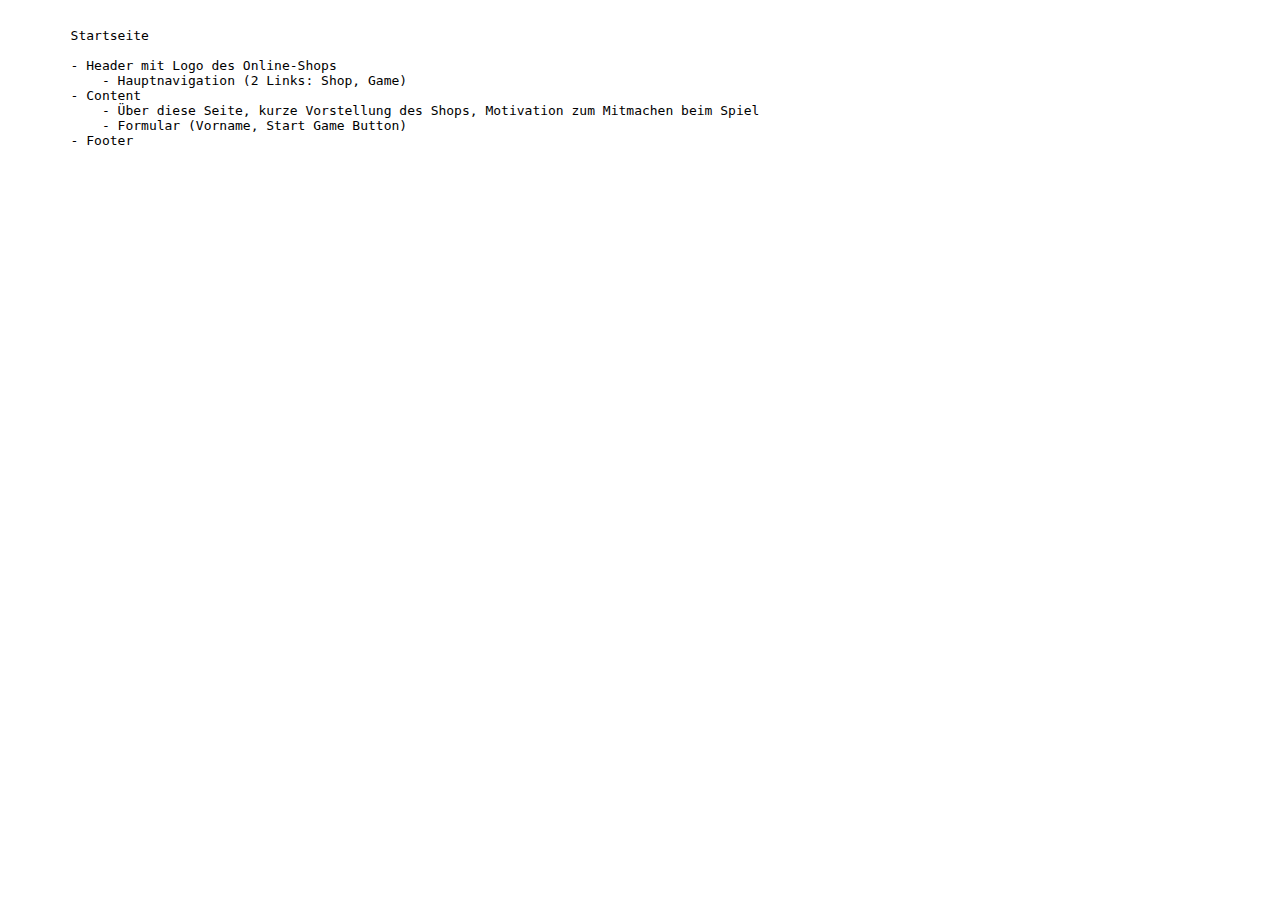
==== index.html @ 3bdd75a6 "Update index.html" ====
<!DOCTYPE html>
<html lang="en">

  <head>
    <meta charset="UTF-8">
    <meta name="viewport" content="width=device-width, initial-scale=1.0">
    <title>Online-Shop X</title>

  </head>

  <body>
    <pre> 
        Startseite 
        
        - Header mit Logo des Online-Shops 
            - Hauptnavigation (2 Links: Shop, Game)
        - Content 
            - Über diese Seite, kurze Vorstellung des Shops, Motivation zum Mitmachen beim Spiel
            - Formular (Vorname, Start Game Button) 
        - Footer
        
    </pre>         


  </body>

 
</html>
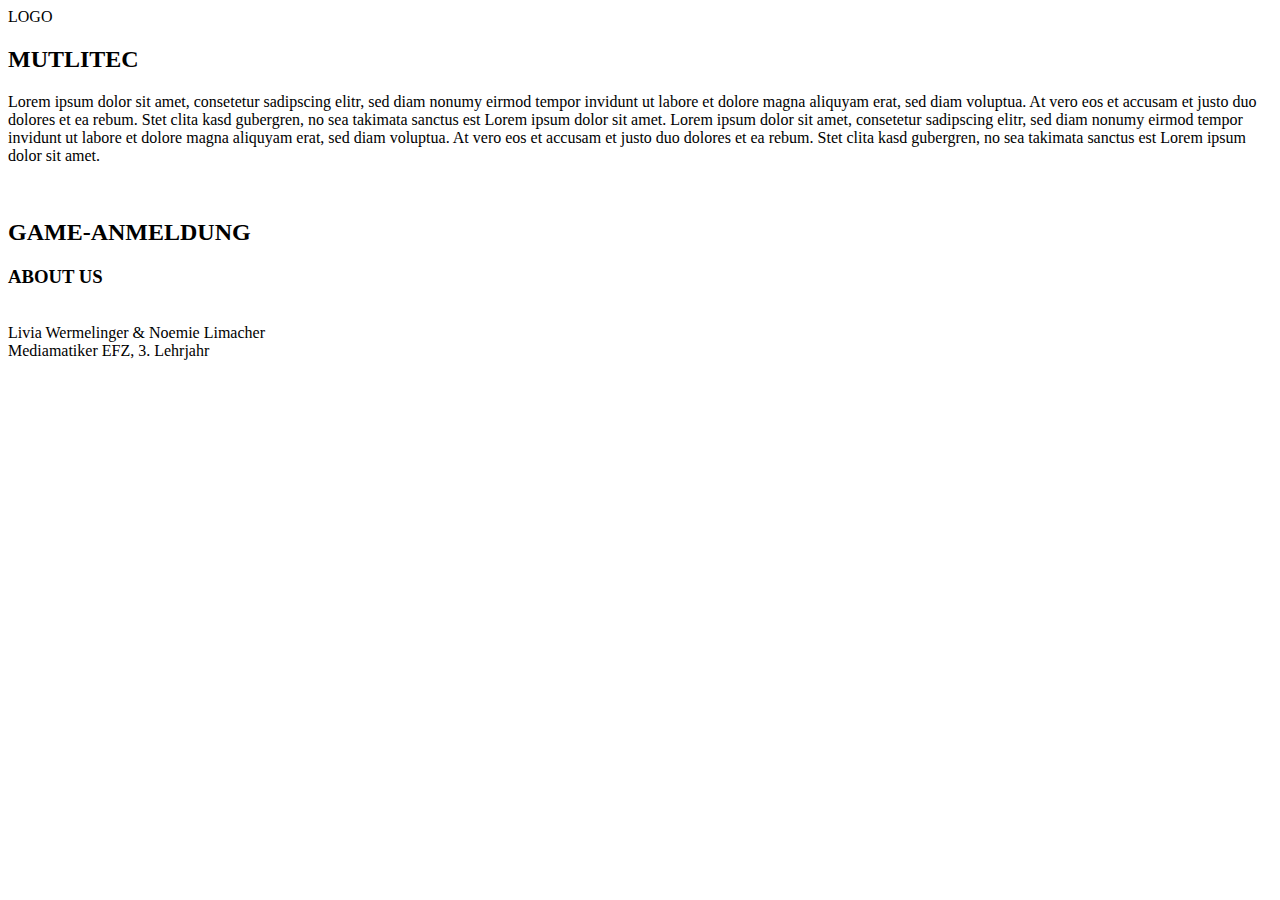
==== commit 4138d0f2: "Update index.html" ====
--- a/index.html
+++ b/index.html
@@ -1,32 +1,32 @@
-
 <!DOCTYPE html>
 <html lang="en">
 
-  <head>
-    <meta charset="UTF-8">
-    <meta name="viewport" content="width=device-width, initial-scale=1.0">
-    <title>Online-Shop X</title>
+<head>
+  <meta charset="UTF-8">
+  <meta name="viewport" content="width=device-width, initial-scale=1.0">
+  <title>Online-Shop Marketing Game - Start Page</title>
+  <link rel="stylesheet" href="assets/css/styles.css">
+</head>
 
-  </head>
+<body>
+  <div class="header">
+    LOGO
+  </div>
 
-  <body>
-    <pre> 
-        Startseite 
-        
-        - Header mit Logo des Online-Shops 
-            - Hauptnavigation (2 Links: Shop, Game)
-        - Content 
-            - Über diese Seite, kurze Vorstellung des Shops, Motivation zum Mitmachen beim Spiel
-            - Formular (Vorname, Start Game Button) 
-        - Footer
-        
-    </pre>         
+  <div class="content">
+  <h2>MUTLITEC</h2> 
+  <p>Lorem ipsum dolor sit amet, consetetur sadipscing elitr, sed diam nonumy eirmod tempor invidunt ut labore et dolore magna aliquyam erat, sed diam voluptua. At vero eos et accusam et justo duo dolores et ea rebum. Stet clita kasd gubergren, no sea takimata sanctus est Lorem ipsum dolor sit amet. Lorem ipsum dolor sit amet, consetetur sadipscing elitr, sed diam nonumy eirmod tempor invidunt ut labore et dolore magna aliquyam erat, sed diam voluptua. At vero eos et accusam et justo duo dolores et ea rebum. Stet clita kasd gubergren, no sea takimata sanctus est Lorem ipsum dolor sit amet.</p>
+  <br>
+  <h2>GAME-ANMELDUNG</h2> 
 
+</div>
 
-  </body>
+  <div class="footer">
+    <h3>ABOUT US</h3> <br>
+    Livia Wermelinger & Noemie Limacher <br>
+    Mediamatiker EFZ, 3. Lehrjahr
+  </div>
 
- 
+</body>
+
 </html>
-
-
- 
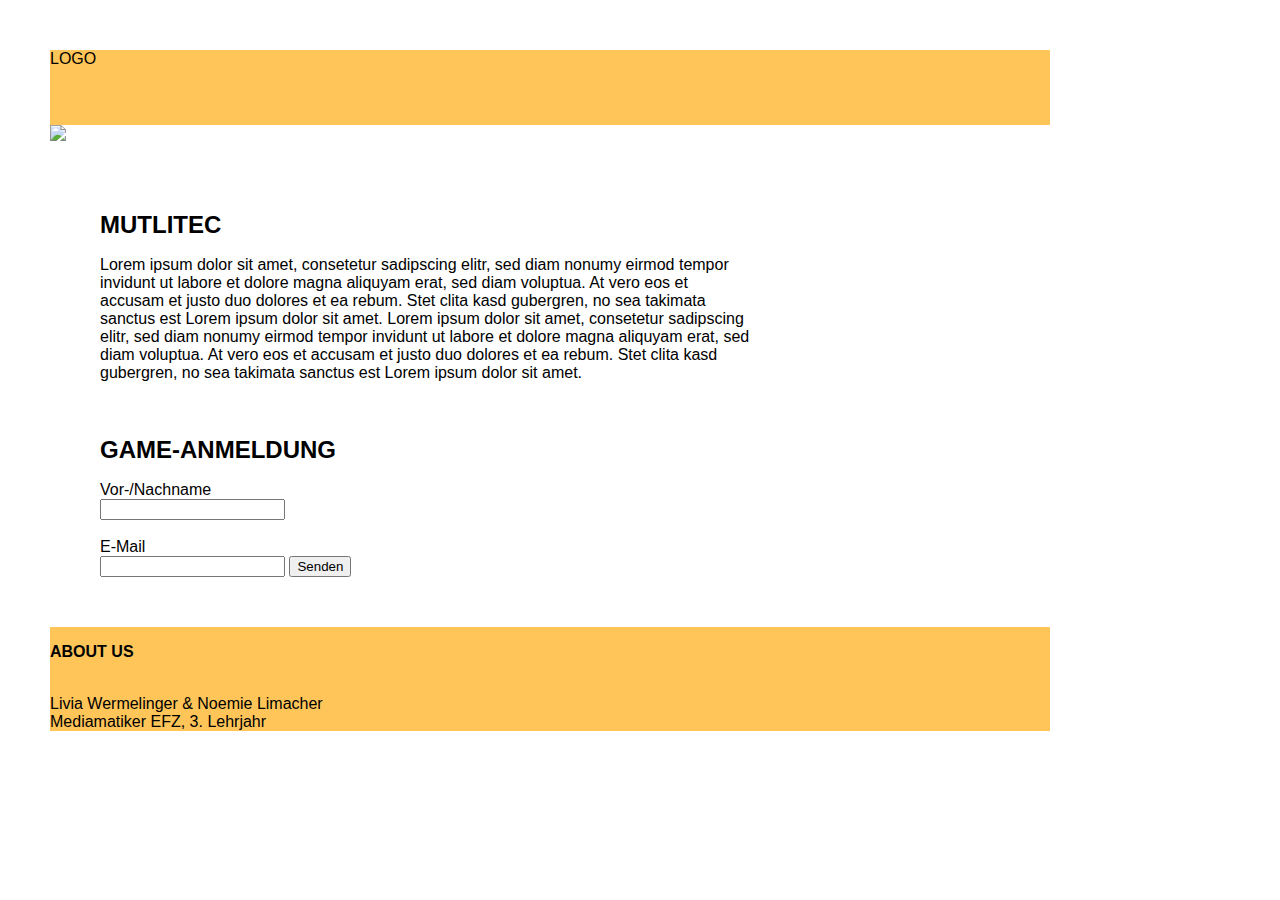
==== commit c47e8771: "Update index.html" ====
--- a/index.html
+++ b/index.html
@@ -13,11 +13,22 @@
     LOGO
   </div>
 
+  <img src="image/startseite.png">
+
   <div class="content">
   <h2>MUTLITEC</h2> 
   <p>Lorem ipsum dolor sit amet, consetetur sadipscing elitr, sed diam nonumy eirmod tempor invidunt ut labore et dolore magna aliquyam erat, sed diam voluptua. At vero eos et accusam et justo duo dolores et ea rebum. Stet clita kasd gubergren, no sea takimata sanctus est Lorem ipsum dolor sit amet. Lorem ipsum dolor sit amet, consetetur sadipscing elitr, sed diam nonumy eirmod tempor invidunt ut labore et dolore magna aliquyam erat, sed diam voluptua. At vero eos et accusam et justo duo dolores et ea rebum. Stet clita kasd gubergren, no sea takimata sanctus est Lorem ipsum dolor sit amet.</p>
   <br>
   <h2>GAME-ANMELDUNG</h2> 
+
+
+  <label>Vor-/Nachname</label><br>
+  <input id="name" type="text" name="name" required> <br><br>
+
+  <label>E-Mail</label><br>
+  <input id="email" type="text" name="name" required> 
+
+  <input id="submit" type="submit" value="Senden" class="button"><br>
 
 </div>
 
@@ -27,6 +38,9 @@
     Mediamatiker EFZ, 3. Lehrjahr
   </div>
 
+  <script src="assets/js/database-client.js"></script>
+  <script src="assets/js/form.js"></script>
+
 </body>
 
 </html>
--- a/assets/css/styles.css
+++ b/assets/css/styles.css
@@ -0,0 +1,49 @@
+
+body {
+  height: 100%;
+  width: 100%;
+  padding: 0;
+  margin: 0;
+}
+
+body {
+  display: flex;
+  flex-direction: column;
+  font-family: Helvetica, sans-serif;
+  margin: 50px;
+  max-width: 1000px;
+
+}
+
+.header {
+  background-color: rgb(255, 197, 89);
+  height: 75px;
+  display: grid;
+  grid-template-columns: 100px 1fr 100px;
+}
+
+.content {
+  flex: auto;
+  text-align: left;
+  margin: 50px;
+  max-width: 650px;
+  font-family: Helvetica, sans-serif;
+}
+
+
+.footer {
+  background-color: rgb(255, 197, 89);
+  height: auto;
+
+}
+
+h2 {
+  font-family: Helvetica, sans-serif;
+  height: 25px;
+}
+
+h3 {
+  font-family: Helvetica, sans-serif;
+  font-style: bold;
+  font-size: medium;
+}
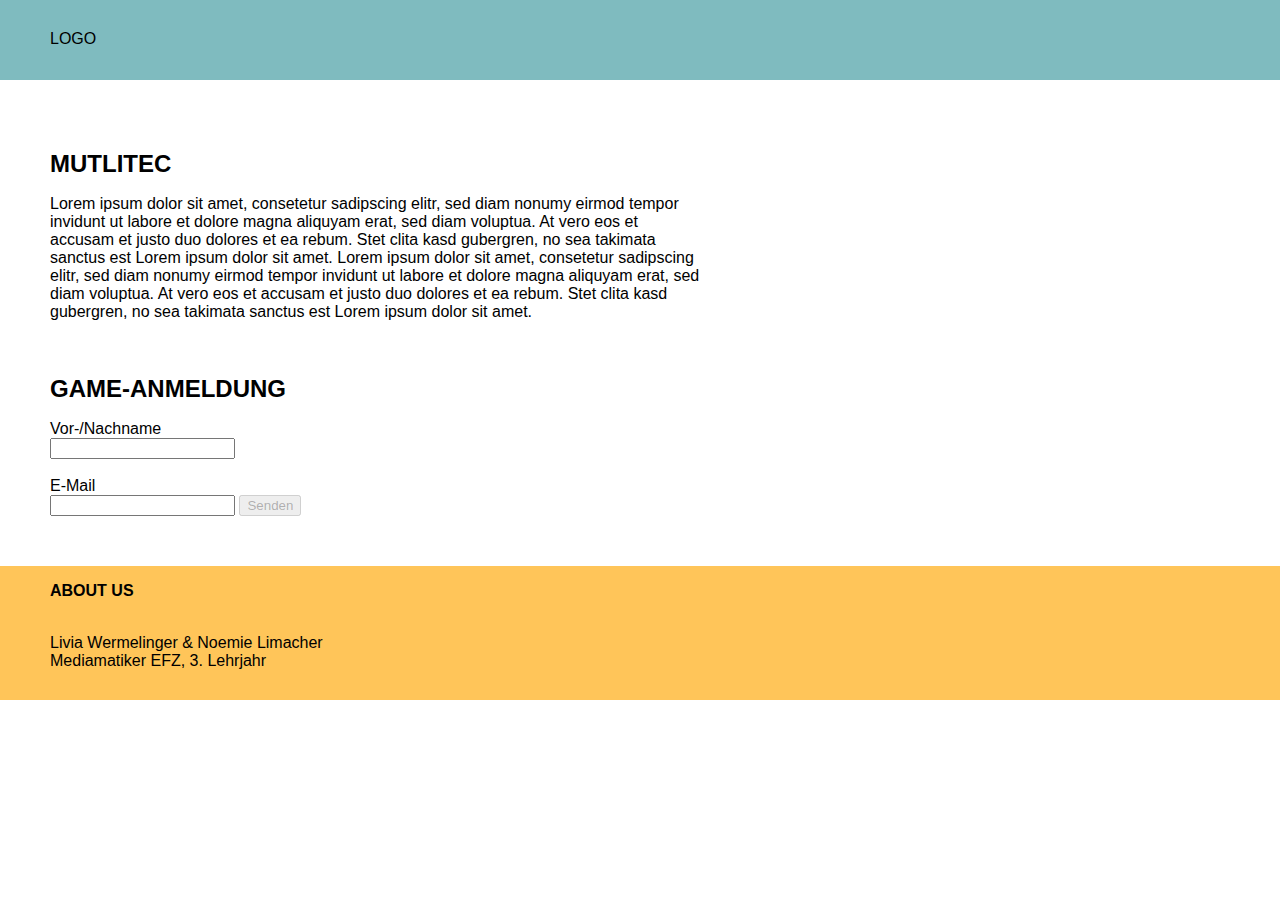
==== commit a8371d81: "Update index.html" ====
--- a/index.html
+++ b/index.html
@@ -13,7 +13,6 @@
     LOGO
   </div>
 
-  <img src="image/startseite.png">
 
   <div class="content">
   <h2>MUTLITEC</h2> 
--- a/assets/css/styles.css
+++ b/assets/css/styles.css
@@ -10,16 +10,16 @@
   display: flex;
   flex-direction: column;
   font-family: Helvetica, sans-serif;
-  margin: 50px;
-  max-width: 1000px;
 
 }
 
 .header {
-  background-color: rgb(255, 197, 89);
-  height: 75px;
+  background-color: #7FBBBF;
+  height: 50px;
   display: grid;
   grid-template-columns: 100px 1fr 100px;
+  padding-left: 50px;
+  padding-top: 30px;
 }
 
 .content {
@@ -34,7 +34,8 @@
 .footer {
   background-color: rgb(255, 197, 89);
   height: auto;
-
+  padding-left: 50px;
+  padding-bottom: 30px;
 }
 
 h2 {
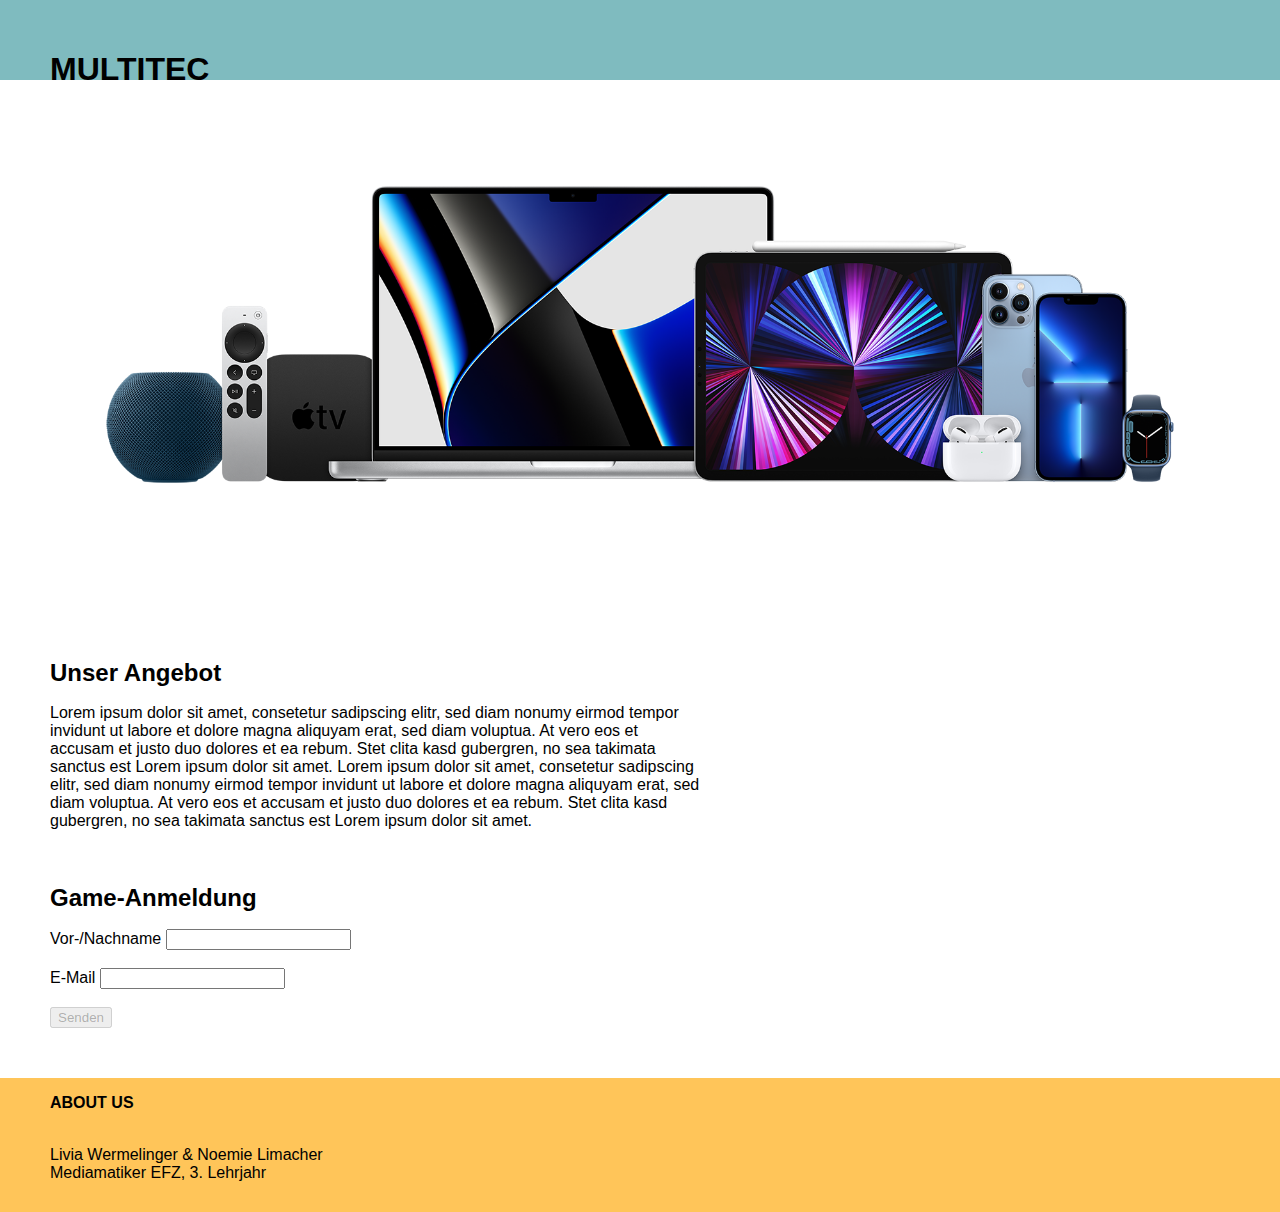
==== commit 8ac7316f: "Update index.html" ====
--- a/index.html
+++ b/index.html
@@ -4,30 +4,33 @@
 <head>
   <meta charset="UTF-8">
   <meta name="viewport" content="width=device-width, initial-scale=1.0">
-  <title>Online-Shop Marketing Game - Start Page</title>
+  <title>Multitec | Startseite</title>
   <link rel="stylesheet" href="assets/css/styles.css">
 </head>
 
 <body>
   <div class="header">
-    LOGO
+    <h1>MULTITEC</h1>
   </div>
+
+  <img src="image/startseite.png">
 
 
   <div class="content">
-  <h2>MUTLITEC</h2> 
+  <h2>Unser Angebot</h2>
   <p>Lorem ipsum dolor sit amet, consetetur sadipscing elitr, sed diam nonumy eirmod tempor invidunt ut labore et dolore magna aliquyam erat, sed diam voluptua. At vero eos et accusam et justo duo dolores et ea rebum. Stet clita kasd gubergren, no sea takimata sanctus est Lorem ipsum dolor sit amet. Lorem ipsum dolor sit amet, consetetur sadipscing elitr, sed diam nonumy eirmod tempor invidunt ut labore et dolore magna aliquyam erat, sed diam voluptua. At vero eos et accusam et justo duo dolores et ea rebum. Stet clita kasd gubergren, no sea takimata sanctus est Lorem ipsum dolor sit amet.</p>
   <br>
-  <h2>GAME-ANMELDUNG</h2> 
+  <h2>Game-Anmeldung</h2> 
 
 
-  <label>Vor-/Nachname</label><br>
+  <label>Vor-/Nachname</label>
   <input id="name" type="text" name="name" required> <br><br>
 
-  <label>E-Mail</label><br>
+  <label>E-Mail</label>
   <input id="email" type="text" name="name" required> 
 
-  <input id="submit" type="submit" value="Senden" class="button"><br>
+  <br><br>
+  <input id="submit" type="submit" value="Senden" class="button">
 
 </div>
 
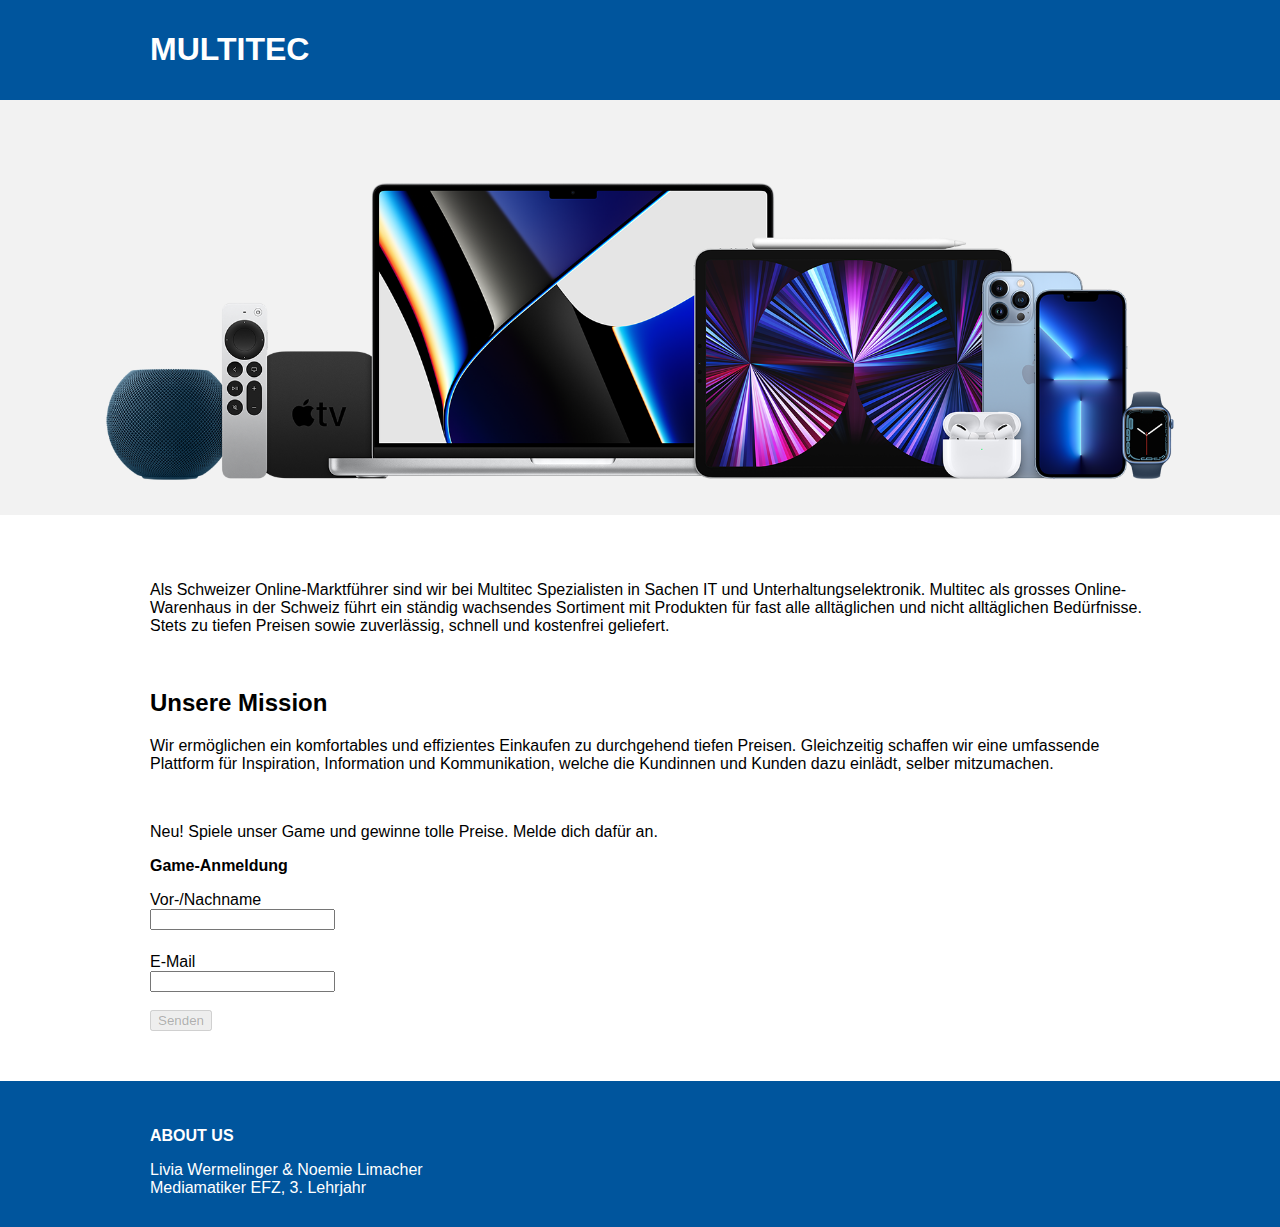
==== commit 8948b88b: "Update index.html" ====
--- a/index.html
+++ b/index.html
@@ -17,10 +17,14 @@
 
 
   <div class="content">
-  <h2>Unser Angebot</h2>
-  <p>Lorem ipsum dolor sit amet, consetetur sadipscing elitr, sed diam nonumy eirmod tempor invidunt ut labore et dolore magna aliquyam erat, sed diam voluptua. At vero eos et accusam et justo duo dolores et ea rebum. Stet clita kasd gubergren, no sea takimata sanctus est Lorem ipsum dolor sit amet. Lorem ipsum dolor sit amet, consetetur sadipscing elitr, sed diam nonumy eirmod tempor invidunt ut labore et dolore magna aliquyam erat, sed diam voluptua. At vero eos et accusam et justo duo dolores et ea rebum. Stet clita kasd gubergren, no sea takimata sanctus est Lorem ipsum dolor sit amet.</p>
-  <br>
-  <h2>Game-Anmeldung</h2> 
+  
+  <p>Als Schweizer Online-Marktführer sind wir bei Multitec Spezialisten in Sachen IT und Unterhaltungselektronik. Multitec als grosses Online-Warenhaus in der Schweiz führt ein ständig wachsendes Sortiment mit Produkten für fast alle alltäglichen und nicht alltäglichen Bedürfnisse. Stets zu tiefen Preisen sowie zuverlässig, schnell und kostenfrei geliefert.
+  </p><br>
+  <h2>Unsere Mission</h2>
+  <p>Wir ermöglichen ein komfortables und effizientes Einkaufen zu durchgehend tiefen Preisen. Gleichzeitig schaffen wir eine umfassende Plattform für Inspiration, Information und Kommunikation, welche die Kundinnen und Kunden dazu einlädt, selber mitzumachen.
+  </p><br>
+  <p>Neu! Spiele unser Game und gewinne tolle Preise. Melde dich dafür an.</p>
+  <h3>Game-Anmeldung</h3> 
 
 
   <label>Vor-/Nachname</label>
@@ -35,7 +39,7 @@
 </div>
 
   <div class="footer">
-    <h3>ABOUT US</h3> <br>
+    <h3>ABOUT US</h3>
     Livia Wermelinger & Noemie Limacher <br>
     Mediamatiker EFZ, 3. Lehrjahr
   </div>
--- a/assets/css/styles.css
+++ b/assets/css/styles.css
@@ -14,33 +14,38 @@
 }
 
 .header {
-  background-color: #7FBBBF;
-  height: 50px;
+  background-color: #00559D;
+  height: 90px;
   display: grid;
   grid-template-columns: 100px 1fr 100px;
-  padding-left: 50px;
-  padding-top: 30px;
+  padding-left: 150px;
+  padding-top: 10px;
 }
 
 .content {
   flex: auto;
   text-align: left;
-  margin: 50px;
-  max-width: 650px;
+  margin-top: 50px;
+  margin-left: 150px;
+  margin-bottom: 50px;
+  max-width: 1000px;
   font-family: Helvetica, sans-serif;
 }
 
 
 .footer {
-  background-color: rgb(255, 197, 89);
+  background-color: #00559D;
   height: auto;
-  padding-left: 50px;
+  padding-top: 30px;
+  padding-left: 150px;
   padding-bottom: 30px;
+  color: white;
 }
 
-h2 {
+h1 {
   font-family: Helvetica, sans-serif;
   height: 25px;
+  color: white;
 }
 
 h3 {
@@ -48,3 +53,9 @@
   font-style: bold;
   font-size: medium;
 }
+
+label {
+  margin-top: .33em;
+  display: block;
+}
+
